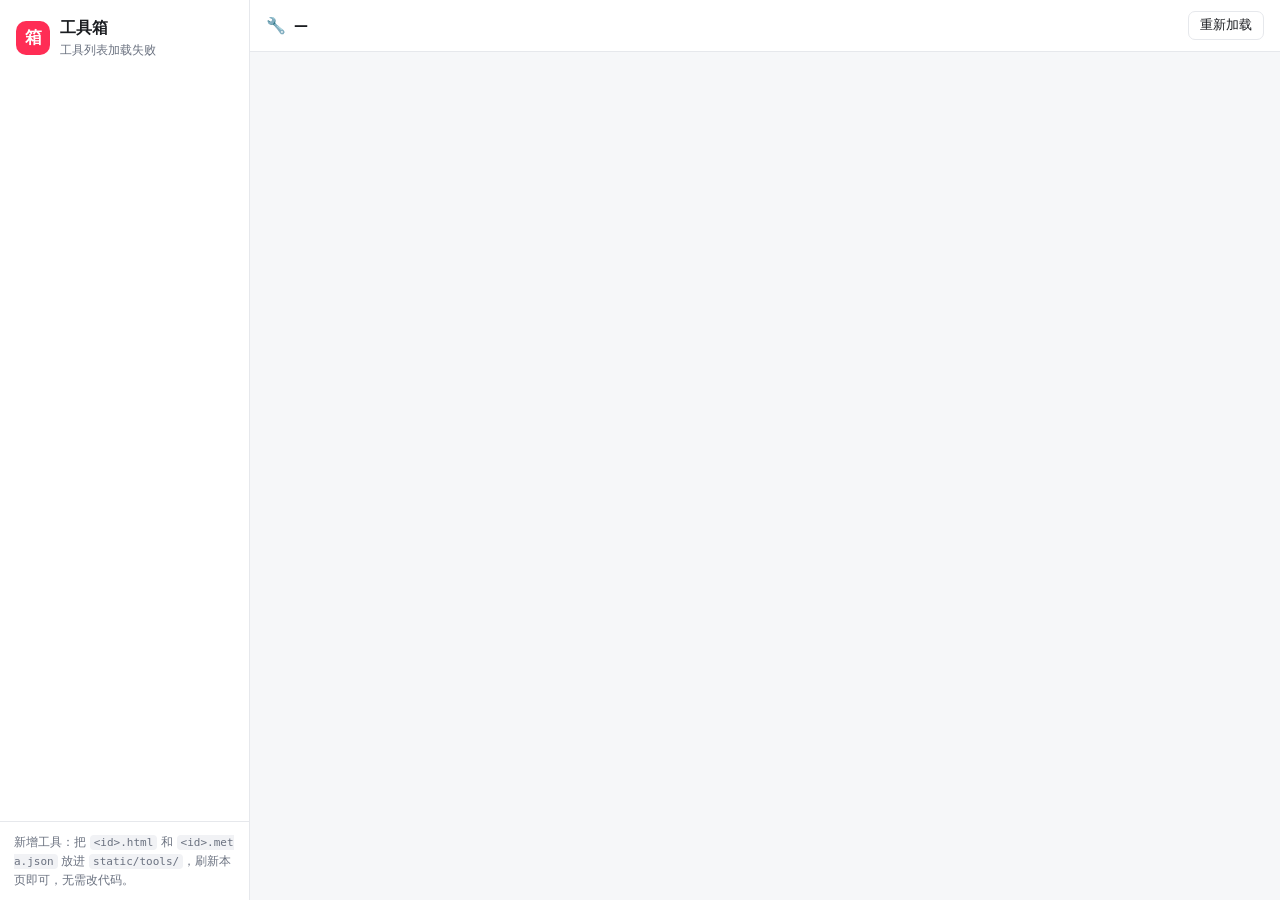
==== static/index.html @ 82472f15 "工具箱：笔记 + 税率 + 英语 + 多语言关键字" ====
<!DOCTYPE html>
<html lang="zh-CN">
<head>
<meta charset="utf-8" />
<meta name="viewport" content="width=device-width, initial-scale=1" />
<title>工具箱</title>
<style>
  :root{
    --bg:#f6f7f9; --panel:#fff; --ink:#1b1d21; --muted:#6b7280; --line:#e6e8ec;
    --accent:#ff2d55; --accent-soft:#fff0f3; --ok:#12a150;
    --radius:12px; --shadow:0 1px 2px rgba(16,24,40,.05), 0 8px 24px rgba(16,24,40,.06);
    --sidebar:250px;
  }
  *{box-sizing:border-box}
  html,body{height:100%;margin:0}
  body{
    background:var(--bg); color:var(--ink); display:flex; overflow:hidden;
    font-family:"PingFang SC","Microsoft YaHei","Segoe UI",system-ui,-apple-system,sans-serif;
    font-size:14px; line-height:1.6;
  }
  /* ---------------- 左侧工具列表 ---------------- */
  .sidebar{
    width:var(--sidebar); flex:0 0 var(--sidebar); height:100vh; background:var(--panel);
    border-right:1px solid var(--line); display:flex; flex-direction:column;
  }
  .brand{display:flex; align-items:center; gap:10px; padding:16px 16px 12px}
  .brand .logo{
    width:34px;height:34px;border-radius:10px;background:var(--accent);color:#fff;
    display:flex;align-items:center;justify-content:center;font-size:17px;font-weight:700;flex:0 0 auto;
  }
  .brand h1{font-size:15.5px;margin:0;font-weight:650;letter-spacing:.2px}
  .brand .sub{color:var(--muted);font-size:11.5px}
  nav.tools{flex:1; overflow-y:auto; padding:6px 10px 12px}
  .nav-item{
    display:flex; gap:10px; align-items:flex-start; width:100%; text-align:left;
    padding:10px 11px; margin-bottom:4px; border:1px solid transparent; border-radius:10px;
    background:transparent; cursor:pointer; font-family:inherit; color:inherit;
    border-left:3px solid transparent; transition:.15s;
  }
  .nav-item:hover{background:#f4f5f7}
  .nav-item.active{background:var(--accent-soft); border-color:#ffd6de; border-left-color:var(--accent)}
  .nav-item .ico{font-size:17px; line-height:1.3; flex:0 0 auto}
  .nav-item .txt{min-width:0}
  .nav-item .nm{font-size:13.5px; font-weight:600; white-space:nowrap; overflow:hidden; text-overflow:ellipsis}
  .nav-item .ds{font-size:11.5px; color:var(--muted); line-height:1.45;
    display:-webkit-box; -webkit-line-clamp:2; -webkit-box-orient:vertical; overflow:hidden}
  .nav-group{font-size:11px; color:#9aa0ad; padding:10px 11px 4px; letter-spacing:.5px}
  .side-foot{border-top:1px solid var(--line); padding:11px 14px; color:var(--muted); font-size:11.5px; line-height:1.6}
  .side-foot code{background:#f1f2f5; padding:1px 4px; border-radius:4px; font-size:11px; word-break:break-all}
  /* ---------------- 右侧工具面板 ---------------- */
  .stage{flex:1; min-width:0; height:100vh; display:flex; flex-direction:column}
  .topbar{
    display:flex; align-items:center; gap:10px; padding:11px 16px; background:var(--panel);
    border-bottom:1px solid var(--line); flex:0 0 auto;
  }
  .topbar .cur{display:flex; align-items:center; gap:8px; font-size:14px; min-width:0}
  .topbar .cur .ico{font-size:16px}
  .topbar .cur strong{font-weight:650; white-space:nowrap}
  .topbar .desc{color:var(--muted); font-size:12.5px; white-space:nowrap; overflow:hidden; text-overflow:ellipsis}
  .grow{flex:1; min-width:8px}
  button.sm{
    font-family:inherit;font-size:12.5px;font-weight:550;padding:5px 11px;border-radius:7px;
    border:1px solid var(--line);background:#fff;color:var(--ink);cursor:pointer;
  }
  button.sm:hover{background:#f3f4f6}
  iframe{flex:1; width:100%; border:0; background:var(--bg); display:block}
  .empty{
    flex:1; display:flex; flex-direction:column; align-items:center; justify-content:center;
    gap:8px; color:var(--muted); text-align:center; padding:30px;
  }
  .empty h2{font-size:15px; margin:0; color:var(--ink)}
  .empty code{background:#f1f2f5; padding:2px 6px; border-radius:5px; font-size:12px}
  /* ---------------- 窄屏 ---------------- */
  @media (max-width:760px){
    body{flex-direction:column; overflow:auto}
    .sidebar{width:100%; flex:0 0 auto; height:auto; border-right:0; border-bottom:1px solid var(--line)}
    nav.tools{display:flex; gap:6px; overflow-x:auto; padding:6px 10px 10px}
    .nav-item{flex:0 0 auto; width:auto; min-width:150px; margin:0}
    .nav-item .ds{display:none}
    .side-foot{display:none}
    .stage{height:auto; flex:1}
    iframe{min-height:70vh}
  }
</style>
</head>
<body>
  <aside class="sidebar">
    <div class="brand">
      <div class="logo">箱</div>
      <div>
        <h1>工具箱</h1>
        <div class="sub" id="countLabel">加载中…</div>
      </div>
    </div>
    <nav class="tools" id="toolNav"></nav>
    <div class="side-foot">
      新增工具：把 <code>&lt;id&gt;.html</code> 和 <code>&lt;id&gt;.meta.json</code>
      放进 <code>static/tools/</code>，刷新本页即可，无需改代码。
    </div>
  </aside>

  <main class="stage">
    <header class="topbar">
      <div class="cur"><span class="ico" id="curIcon">🔧</span><strong id="curName">—</strong></div>
      <span class="desc" id="curDesc"></span>
      <div class="grow"></div>
      <button class="sm" id="btnReload">重新加载</button>
    </header>
    <iframe id="frame" title="工具面板" allow="microphone"></iframe>
    <div class="empty" id="empty" style="display:none">
      <h2>还没有工具</h2>
      <div>往 <code>static/tools/</code> 里放一个 <code>xxx.html</code> 和一个 <code>xxx.meta.json</code> 就会出现。</div>
    </div>
  </main>

<script>
let tools = [], currentId = "";
const $ = (id) => document.getElementById(id);

function renderNav(){
  $("countLabel").textContent = tools.length + " 个工具";
  $("toolNav").innerHTML = tools.map(t => `
    <button class="nav-item" data-id="${t.id}" title="${escapeHtml(t.description)}">
      <span class="ico">${escapeHtml(t.icon)}</span>
      <span class="txt">
        <span class="nm">${escapeHtml(t.name)}</span>
        <span class="ds">${escapeHtml(t.description)}</span>
      </span>
    </button>`).join("");
  $("toolNav").querySelectorAll(".nav-item").forEach(btn => {
    btn.onclick = () => select(btn.getAttribute("data-id"));
  });
}
function escapeHtml(s){
  return String(s == null ? "" : s).replace(/[&<>"']/g, m => ({"&":"&amp;","<":"&gt;",">":"&gt;",'"':"&quot;","'":"&#39;"}[m]));
}
function select(id){
  const tool = tools.find(t => t.id === id) || tools[0];
  if(!tool) return;
  currentId = tool.id;
  $("toolNav").querySelectorAll(".nav-item").forEach(el =>
    el.classList.toggle("active", el.getAttribute("data-id") === tool.id));
  $("curIcon").textContent = tool.icon;
  $("curName").textContent = tool.name;
  $("curDesc").textContent = tool.description || "";
  if($("frame").getAttribute("src") !== tool.url) $("frame").src = tool.url;
  // 用 hash 记住当前工具，刷新/收藏都能回到同一个
  const want = "#/" + tool.id;
  if(location.hash !== want) history.replaceState(null, "", want);
  document.title = tool.name + " · 工具箱";
}
async function boot(){
  try{
    const res = await fetch("/api/tools");
    tools = (await res.json()).tools || [];
  } catch(e){
    $("countLabel").textContent = "工具列表加载失败";
    return;
  }
  if(!tools.length){
    $("frame").style.display = "none";
    $("empty").style.display = "flex";
    return;
  }
  renderNav();
  select((location.hash || "").replace(/^#\/?/, ""));
}
window.addEventListener("hashchange", () => {
  const id = (location.hash || "").replace(/^#\/?/, "");
  if(id && id !== currentId) select(id);
});
$("btnReload").onclick = () => { if(currentId) $("frame").src = "/tool/" + currentId; };
boot();
</script>
</body>
</html>
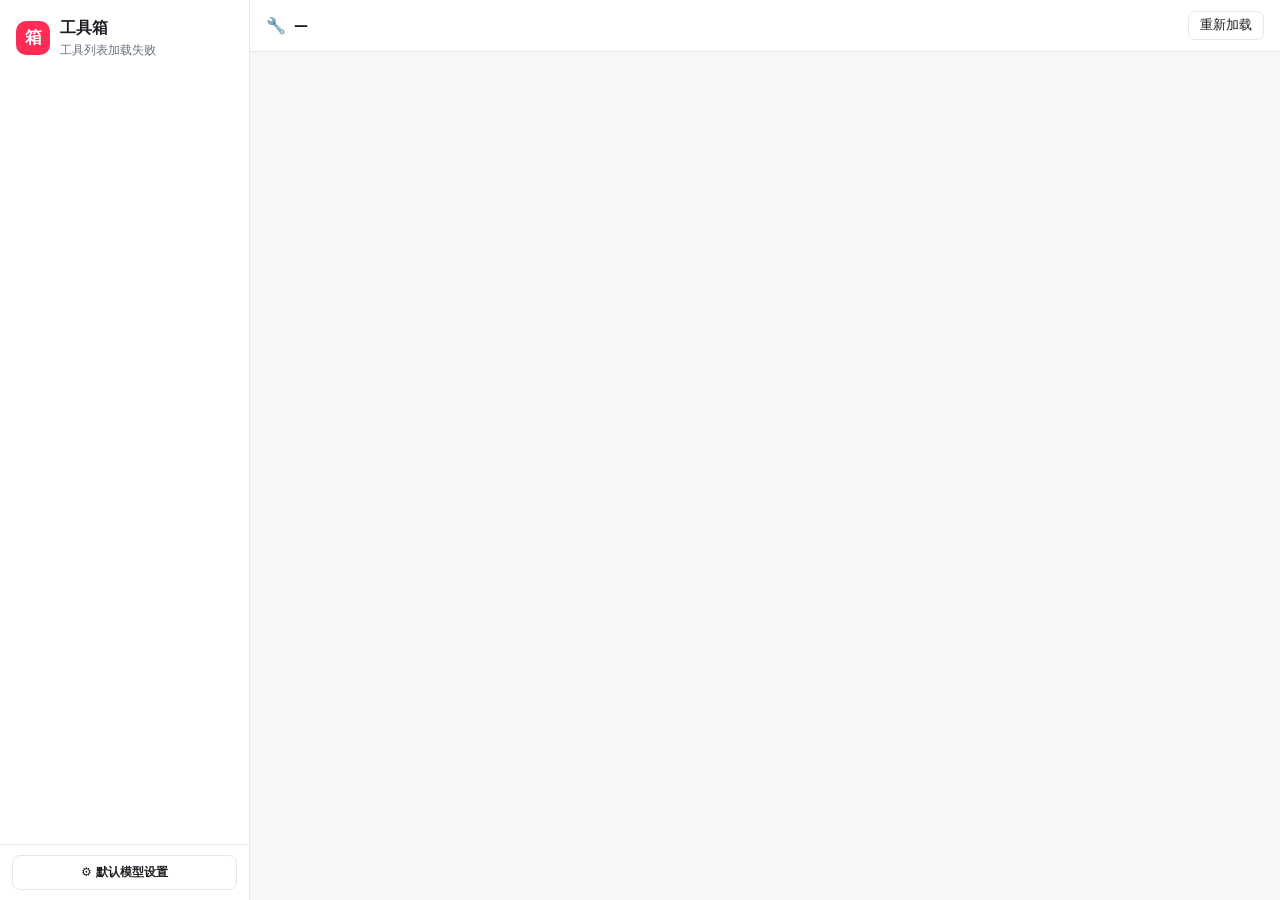
==== commit 87f70d9b: "feat: 工具箱首页支持设置默认大模型" ====
--- a/static/index.html
+++ b/static/index.html
@@ -47,6 +47,28 @@
   .nav-group{font-size:11px; color:#9aa0ad; padding:10px 11px 4px; letter-spacing:.5px}
   .side-foot{border-top:1px solid var(--line); padding:11px 14px; color:var(--muted); font-size:11.5px; line-height:1.6}
   .side-foot code{background:#f1f2f5; padding:1px 4px; border-radius:4px; font-size:11px; word-break:break-all}
+  .side-model-wrap{border-top:1px solid var(--line); padding:10px 12px}
+  .side-model-btn{width:100%; font-family:inherit; font-size:12px; font-weight:600; padding:8px 10px;
+    border:1px solid var(--line); border-radius:8px; background:#fff; color:var(--ink); cursor:pointer}
+  .side-model-btn:hover{background:#f7f8fa}
+  .modal{position:fixed; inset:0; background:rgba(16,24,40,.45); z-index:80; display:flex;
+    align-items:flex-start; justify-content:center; padding:40px 16px; overflow:auto}
+  .modal.hidden{display:none}
+  .dialog{width:min(500px,100%); background:#fff; border-radius:14px; padding:20px 22px;
+    box-shadow:0 18px 50px rgba(16,24,40,.22)}
+  .dialog h2{font-size:17px; margin:0 0 4px}
+  .dialog .sub{color:var(--muted); font-size:12px; line-height:1.7; margin-bottom:14px}
+  .dialog .field{margin-bottom:12px}
+  .dialog label{display:block; font-size:12px; font-weight:600; margin-bottom:5px}
+  .dialog input,.dialog select{width:100%; box-sizing:border-box; padding:8px 10px; border:1px solid var(--line);
+    border-radius:8px; font-family:inherit; font-size:13px; background:#fff; color:var(--ink)}
+  .dialog .hint{color:var(--muted); font-size:11.5px; line-height:1.7}
+  .dialog .status{font-size:12px; line-height:1.7; margin:8px 0; color:var(--muted)}
+  .dialog .actions{display:flex; justify-content:flex-end; gap:8px; margin-top:14px}
+  .dialog .actions button{font-family:inherit; font-size:12.5px; font-weight:600; padding:8px 14px; border-radius:8px; cursor:pointer}
+  .dialog .actions .ghost{border:1px solid var(--line); background:#fff; color:var(--ink)}
+  .dialog .actions .primary{border:1px solid var(--accent); background:var(--accent); color:#fff}
+  .dialog .actions button:disabled{opacity:.55; cursor:not-allowed}
   /* ---------------- 右侧工具面板 ---------------- */
   .stage{flex:1; min-width:0; height:100vh; display:flex; flex-direction:column}
   .topbar{
@@ -77,7 +99,7 @@
     nav.tools{display:flex; gap:6px; overflow-x:auto; padding:6px 10px 10px}
     .nav-item{flex:0 0 auto; width:auto; min-width:150px; margin:0}
     .nav-item .ds{display:none}
-    .side-foot{display:none}
+    .side-model-wrap{display:block}
     .stage{height:auto; flex:1}
     iframe{min-height:70vh}
   }
@@ -93,9 +115,10 @@
       </div>
     </div>
     <nav class="tools" id="toolNav"></nav>
-    <div class="side-foot">
-      新增工具：把 <code>&lt;id&gt;.html</code> 和 <code>&lt;id&gt;.meta.json</code>
-      放进 <code>static/tools/</code>，刷新本页即可，无需改代码。
+    <div class="side-model-wrap">
+      <button class="side-model-btn" id="btnModelSettings" type="button" title="设置默认大模型厂商">
+        ⚙ 默认模型设置
+      </button>
     </div>
   </aside>
 
@@ -113,6 +136,23 @@
     </div>
   </main>
 
+  <div class="modal hidden" id="modelModal">
+    <div class="dialog">
+      <h2>默认模型设置</h2>
+      <div class="sub">没有单独设置模型的工具会使用这里；某个工具单独设置了大模型，则优先使用该工具自己的设置。</div>
+      <div class="field">
+        <label for="gmProvider">大模型厂商</label>
+        <select id="gmProvider"></select>
+      </div>
+      <div id="gmFields"></div>
+      <div class="status" id="gmStatus"></div>
+      <div class="actions">
+        <button class="ghost" id="gmCancel" type="button">取消</button>
+        <button class="primary" id="gmSave" type="button">保存</button>
+      </div>
+    </div>
+  </div>
+
 <script>
 let tools = [], currentId = "";
 const $ = (id) => document.getElementById(id);
@@ -132,7 +172,7 @@
   });
 }
 function escapeHtml(s){
-  return String(s == null ? "" : s).replace(/[&<>"']/g, m => ({"&":"&amp;","<":"&gt;",">":"&gt;",'"':"&quot;","'":"&#39;"}[m]));
+  return String(s == null ? "" : s).replace(/[&<>"']/g, m => ({"&":"&amp;","<":"&lt;",">":"&gt;",'"':"&quot;","'":"&#39;"}[m]));
 }
 function select(id){
   const tool = tools.find(t => t.id === id) || tools[0];
@@ -149,6 +189,106 @@
   if(location.hash !== want) history.replaceState(null, "", want);
   document.title = tool.name + " · 工具箱";
 }
+
+/* ---------------- 默认模型设置 ---------------- */
+let defaultModel = null;
+
+function renderModelFields(){
+  const provider = $("gmProvider").value;
+  const settings = defaultModel || {};
+  const fields = $("gmFields");
+  if(provider === "inherit"){
+    fields.innerHTML = "";
+    return;
+  }
+  const keyHint = settings.api_key_masked
+    ? "已保存：" + settings.api_key_masked + "（留空保持）"
+    : "填写 API key";
+  const baseField = provider === "custom"
+    ? `<div class="field"><label for="gmBase">Base URL</label>
+       <input id="gmBase" value="${escapeHtml(settings.base_url || "")}" placeholder="https://api.example.com/v1" /></div>`
+    : "";
+  fields.innerHTML = `<div class="field"><label for="gmModel">模型名（可选）</label>
+    <input id="gmModel" value="${escapeHtml(settings.model || "")}" placeholder="留空用厂商默认模型" /></div>
+    ${baseField}
+    <div class="field"><label for="gmKey">API key（可选）</label>
+    <input id="gmKey" type="password" autocomplete="off" placeholder="${escapeHtml(keyHint)}" /></div>`;
+}
+
+function renderDefaultModel(){
+  const settings = defaultModel || {};
+  $("gmProvider").innerHTML = (settings.options || []).map((item) =>
+    `<option value="${escapeHtml(item.value)}"${item.value === settings.provider ? " selected" : ""}>${escapeHtml(item.label)}</option>`
+  ).join("");
+  renderModelFields();
+  const eff = settings.effective || {};
+  $("gmStatus").innerHTML = eff.error
+    ? `<span style="color:#a4261b">${escapeHtml(eff.error)}</span>`
+    : `当前默认：<b>${escapeHtml(eff.label || "—")} / ${escapeHtml(eff.model || "—")}</b>`
+      + (eff.api_key_set ? "" : `<br /><span style="color:#a16800">还没有可用 API key</span>`)
+      + `<br />各工具如果单独设置了模型，会优先使用工具自己的设置。`;
+  $("btnModelSettings").title = eff.error ? "默认模型设置（未配置完整）"
+    : `默认模型：${eff.label || ""} / ${eff.model || ""}`;
+}
+
+async function loadDefaultModel(){
+  try{
+    const res = await fetch("/api/model/settings");
+    const data = await res.json();
+    if(!res.ok) throw new Error(data.detail || ("HTTP " + res.status));
+    defaultModel = data.settings;
+    renderDefaultModel();
+  }catch(e){
+    $("gmStatus").innerHTML = `<span style="color:#a4261b">${escapeHtml(e.message)}</span>`;
+  }
+}
+
+function openModelModal(){
+  $("modelModal").classList.remove("hidden");
+  if(defaultModel) renderDefaultModel();
+  else loadDefaultModel();
+}
+
+async function saveDefaultModel(){
+  const provider = $("gmProvider").value;
+  const payload = {
+    provider,
+    model: $("gmModel") ? $("gmModel").value.trim() : "",
+    base_url: $("gmBase") ? $("gmBase").value.trim() : "",
+    api_key: $("gmKey") ? $("gmKey").value.trim() : ""
+  };
+  $("gmSave").disabled = true;
+  $("gmSave").textContent = "保存中…";
+  try{
+    const res = await fetch("/api/model/settings", {
+      method: "POST",
+      headers: {"Content-Type": "application/json"},
+      body: JSON.stringify(payload)
+    });
+    const data = await res.json();
+    if(!res.ok) throw new Error(data.detail || ("HTTP " + res.status));
+    defaultModel = data.settings;
+    renderDefaultModel();
+    $("gmStatus").innerHTML += `<br /><span style="color:#0f7b3d">已保存。</span>`;
+  }catch(e){
+    $("gmStatus").innerHTML = `<span style="color:#a4261b">${escapeHtml(e.message)}</span>`;
+  }finally{
+    $("gmSave").disabled = false;
+    $("gmSave").textContent = "保存";
+  }
+}
+
+$("btnModelSettings").onclick = openModelModal;
+$("gmCancel").onclick = () => $("modelModal").classList.add("hidden");
+$("gmProvider").onchange = renderModelFields;
+$("gmSave").onclick = saveDefaultModel;
+$("modelModal").addEventListener("click", (event) => {
+  if(event.target === $("modelModal")) $("modelModal").classList.add("hidden");
+});
+document.addEventListener("keydown", (event) => {
+  if(event.key === "Escape") $("modelModal").classList.add("hidden");
+});
+loadDefaultModel();
 async function boot(){
   try{
     const res = await fetch("/api/tools");
